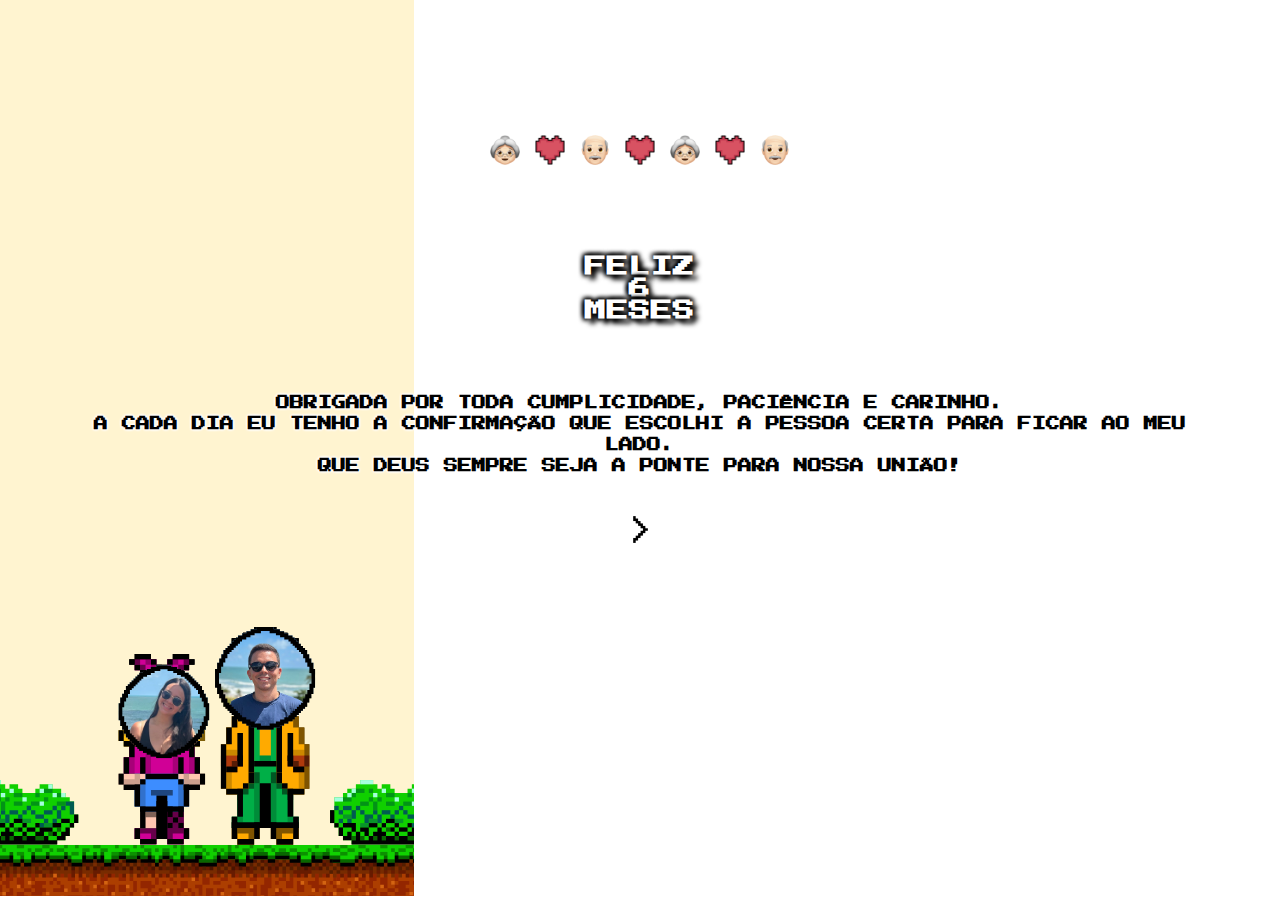
==== 6-meses.html @ f31ef9c5 "primeiro commit" ====
<!DOCTYPE html>
<html lang="pt">
<head>
    <meta charset="UTF-8">
    <meta name="viewport" content="width=device-width, initial-scale=1.0">
    <title><3</title>
    <link rel="icon" href="Icons/coracao.png" type="image/x-icon">
    <link rel="stylesheet" href="Styles/6-meses.css">
    <link rel="preconnect" href="https://fonts.googleapis.com">
    <link rel="preconnect" href="https://fonts.gstatic.com" crossorigin>
    <link href="https://fonts.googleapis.com/css2?family=Press+Start+2P&display=swap" rel="stylesheet">
</head>
<body>
    <div class="icon-container">
        <div class="icon-velha"></div>
        <div class="icon-coracao"></div>
        <div class="icon-velho"></div>
        <div class="icon-coracao"></div>
        <div class="icon-velha"></div>
        <div class="icon-coracao"></div>
        <div class="icon-velho"></div>
    </div>
    
    <div class="content">
        <h1>FELIZ<br>
            6<br>
            MESES</h1>
        <p>
            OBRIGADA POR TODA CUMPLICIDADE, PACIÊNCIA E CARINHO.<br>
            A CADA DIA EU TENHO A CONFIRMAÇÃO QUE ESCOLHI A PESSOA CERTA PARA FICAR AO MEU LADO.<br>
            QUE DEUS SEMPRE SEJA A PONTE PARA NOSSA UNIÃO!
        </p>
        
        <div class="content-button">
            <div class="button-container">
                <button class="icon-button" onclick="window.location.href='final.html';"></button>
            </div>
        </div>
    </div>

</body>
</html>
---- Styles/6-meses.css ----
body {
    margin: 0;
    padding: 0;
    height: 100vh;
    display: flex;
    flex-direction: column;
    justify-content: center;
    align-items: center;
    background-image: url('../Icons/13.png');
    background-repeat: no-repeat;
    background-attachment: fixed;
    overflow: hidden;
}

.top-content {
    text-align: center;
    width: 100%;
    display: flex;
    flex-direction: column;
    justify-content: center;
    align-items: center;
}

.icon-container {
    display: flex;
    justify-content: center;
    gap: 15px;
    position: absolute;
    top: 15%;
    z-index: 2;
}

.icon-coracao, .icon-velha, .icon-velho {
    width: 30px; 
    height: 30px; 
    background-size: cover; 
    background-repeat: no-repeat;
    background-position: center; 
    animation: pulse 1.5s ease-in-out infinite; 
}

.icon-coracao {
    background-image: url('../Icons/coracao.png');
}

.icon-velha {
    background-image: url('../Icons/velha.png');
}

.icon-velho {
    background-image: url('../Icons/velho.png');
}

@keyframes pulse {
    0% {
        transform: scale(1); 
    }
    50% {
        transform: scale(1.2); 
    }
    100% {
        transform: scale(1); 
    }
}

.content {
    text-align: center;
    width: 90%;
    display: flex;
    flex-direction: column;
    justify-content: center;
    align-items: center;
    position: relative; 
    top: -55px; 
}

h1 {
    margin-top: 1%;
    font-size: 1.7vw;
    color: #FFF;
    font-family: "Press Start 2P", system-ui;
    font-weight: 800;
    font-style: normal;
    text-shadow: 5px 5px 5px #000, -2px -2px 4px #000, 2px -2px 4px #000, -2px 2px 4px #000;
}

p {
    margin-top: 5%;
    font-size: 1.1vw;
    color: black;
    font-family: "Press Start 2P", system-ui;
    font-weight: 600;
    font-style: normal;
    line-height: 1.5;
    text-shadow: 1px 1px 2px #ffffff, -1px -1px 2px #ffffff, 1px -1px 2px #ffffff, -1px 1px 2px #ffffff;
}

.content-button {
    display: flex;
    justify-content: center; 
    margin-top: 20px; 
}

.button-container {
    display: flex;
    justify-content: center;
    align-items: center;
    width: 100%;
}

.icon-button {
    padding: 0;
    cursor: pointer;
    display: block;
    background: transparent;
    border: none;
    width: 35px; 
    height: 35px;
    background-image: url('../Icons/proximo.png'); 
    background-size: contain;
    background-repeat: no-repeat;
    background-position: center;
}

@media (max-width: 768px) {
    body {
        background-size: cover;
    }

    .content {
        margin-top: 1%;
        width: 80%;
    }

    h1 {
        font-size: 23px;
        line-height: 1.5;
    }

    p {
        font-size: 14px;
        line-height: 1.3;
    }

    .icon-container {
        top: 10%;
        gap: 15px;
    }

}
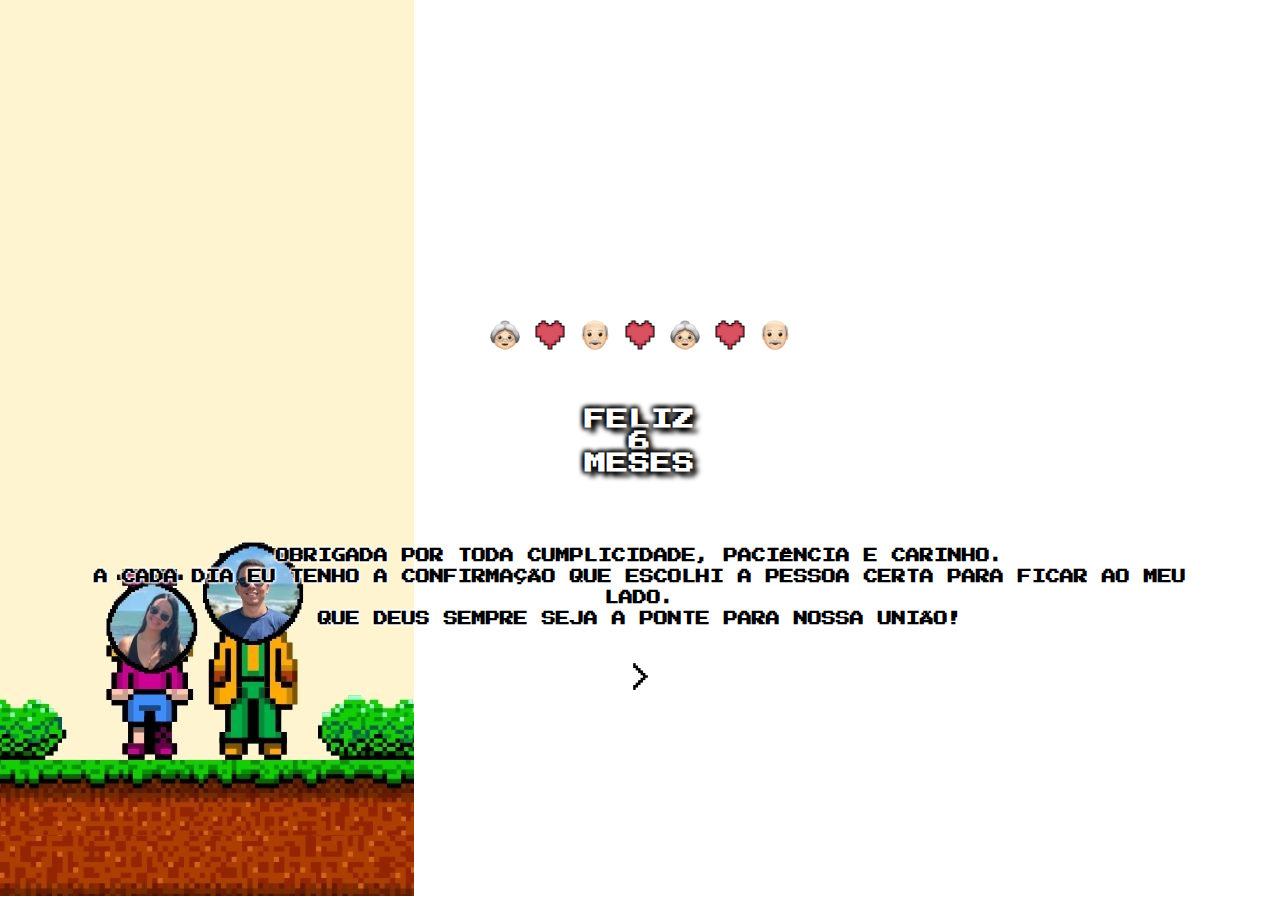
==== commit d7687cb5: "ajustes css" ====
--- a/6-meses.html
+++ b/6-meses.html
@@ -10,18 +10,19 @@
     <link rel="preconnect" href="https://fonts.gstatic.com" crossorigin>
     <link href="https://fonts.googleapis.com/css2?family=Press+Start+2P&display=swap" rel="stylesheet">
 </head>
-<body>
-    <div class="icon-container">
-        <div class="icon-velha"></div>
-        <div class="icon-coracao"></div>
-        <div class="icon-velho"></div>
-        <div class="icon-coracao"></div>
-        <div class="icon-velha"></div>
-        <div class="icon-coracao"></div>
-        <div class="icon-velho"></div>
-    </div>
-    
+<body>    
     <div class="content">
+        
+        <div class="icon-container">
+            <div class="icon-velha"></div>
+            <div class="icon-coracao"></div>
+            <div class="icon-velho"></div>
+            <div class="icon-coracao"></div>
+            <div class="icon-velha"></div>
+            <div class="icon-coracao"></div>
+            <div class="icon-velho"></div>
+        </div>
+
         <h1>FELIZ<br>
             6<br>
             MESES</h1>
--- a/Styles/6-meses.css
+++ b/Styles/6-meses.css
@@ -4,9 +4,9 @@
     height: 100vh;
     display: flex;
     flex-direction: column;
-    justify-content: center;
+    justify-content: start;
     align-items: center;
-    background-image: url('../Icons/13.png');
+    background-image: url('../Icons/banner-2.jpg');
     background-repeat: no-repeat;
     background-attachment: fixed;
     overflow: hidden;
@@ -20,14 +20,10 @@
     justify-content: center;
     align-items: center;
 }
-
 .icon-container {
     display: flex;
     justify-content: center;
     gap: 15px;
-    position: absolute;
-    top: 15%;
-    z-index: 2;
 }
 
 .icon-coracao, .icon-velha, .icon-velho {
@@ -70,12 +66,11 @@
     flex-direction: column;
     justify-content: center;
     align-items: center;
-    position: relative; 
-    top: -55px; 
+    margin-top: 25%; 
 }
 
 h1 {
-    margin-top: 1%;
+    margin-top: 5%;
     font-size: 1.7vw;
     color: #FFF;
     font-family: "Press Start 2P", system-ui;
@@ -98,7 +93,7 @@
 .content-button {
     display: flex;
     justify-content: center; 
-    margin-top: 20px; 
+    margin-top: 15px; 
 }
 
 .button-container {
@@ -128,11 +123,12 @@
     }
 
     .content {
-        margin-top: 1%;
+        margin-top: 7%;
         width: 80%;
     }
 
     h1 {
+        margin-top: 7%;
         font-size: 23px;
         line-height: 1.5;
     }
@@ -143,7 +139,6 @@
     }
 
     .icon-container {
-        top: 10%;
         gap: 15px;
     }
 
